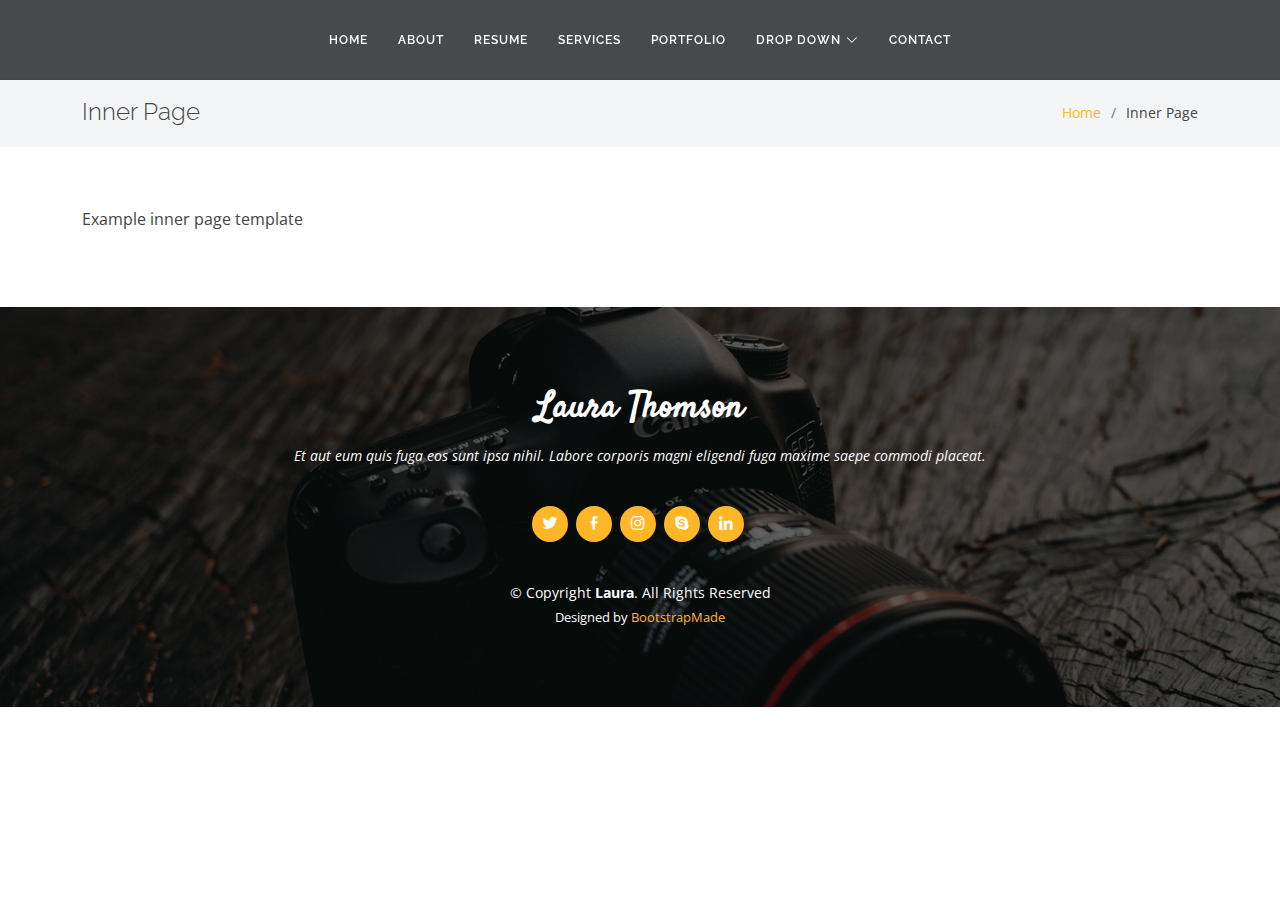
==== inner-page.html @ 9d63532d "Portfolio update (skeleton)" ====
<!DOCTYPE html>
<html lang="en">

<head>
  <meta charset="utf-8">
  <meta content="width=device-width, initial-scale=1.0" name="viewport">

  <title>Inner Page - Laura Bootstrap Template</title>
  <meta content="" name="description">
  <meta content="" name="keywords">

  <!-- Favicons -->
  <link href="assets/img/favicon.png" rel="icon">
  <link href="assets/img/apple-touch-icon.png" rel="apple-touch-icon">

  <!-- Google Fonts -->
  <link href="https://fonts.googleapis.com/css?family=Open+Sans:300,300i,400,400i,600,600i,700,700i|Raleway:300,300i,400,400i,500,500i,600,600i,700,700i|Satisfy" rel="stylesheet">

  <!-- Vendor CSS Files -->
  <link href="assets/vendor/bootstrap/css/bootstrap.min.css" rel="stylesheet">
  <link href="assets/vendor/bootstrap-icons/bootstrap-icons.css" rel="stylesheet">
  <link href="assets/vendor/boxicons/css/boxicons.min.css" rel="stylesheet">
  <link href="assets/vendor/glightbox/css/glightbox.min.css" rel="stylesheet">
  <link href="assets/vendor/swiper/swiper-bundle.min.css" rel="stylesheet">

  <!-- Template Main CSS File -->
  <link href="assets/css/style.css" rel="stylesheet">

  <!-- =======================================================
  * Template Name: Laura - v4.8.1
  * Template URL: https://bootstrapmade.com/laura-free-creative-bootstrap-theme/
  * Author: BootstrapMade.com
  * License: https://bootstrapmade.com/license/
  ======================================================== -->
</head>

<body>

  <!-- ======= Header ======= -->
  <header id="header" class="fixed-top d-flex justify-content-center align-items-center ">

    <nav id="navbar" class="navbar">
      <ul>
        <li><a class="nav-link scrollto " href="#hero">Home</a></li>
        <li><a class="nav-link scrollto" href="#about">About</a></li>
        <li><a class="nav-link scrollto" href="#resume">Resume</a></li>
        <li><a class="nav-link scrollto" href="#services">Services</a></li>
        <li><a class="nav-link scrollto " href="#portfolio">Portfolio</a></li>
        <li class="dropdown"><a href="#"><span>Drop Down</span> <i class="bi bi-chevron-down"></i></a>
          <ul>
            <li><a href="#">Drop Down 1</a></li>
            <li class="dropdown"><a href="#"><span>Deep Drop Down</span> <i class="bi bi-chevron-right"></i></a>
              <ul>
                <li><a href="#">Deep Drop Down 1</a></li>
                <li><a href="#">Deep Drop Down 2</a></li>
                <li><a href="#">Deep Drop Down 3</a></li>
                <li><a href="#">Deep Drop Down 4</a></li>
                <li><a href="#">Deep Drop Down 5</a></li>
              </ul>
            </li>
            <li><a href="#">Drop Down 2</a></li>
            <li><a href="#">Drop Down 3</a></li>
            <li><a href="#">Drop Down 4</a></li>
          </ul>
        </li>
        <li><a class="nav-link scrollto" href="#contact">Contact</a></li>
      </ul>
      <i class="bi bi-list mobile-nav-toggle"></i>
    </nav><!-- .navbar -->

  </header><!-- End Header -->

  <main id="main">

    <!-- ======= Breadcrumbs ======= -->
    <section class="breadcrumbs">
      <div class="container">

        <div class="d-flex justify-content-between align-items-center">
          <h2>Inner Page</h2>
          <ol>
            <li><a href="index.html">Home</a></li>
            <li>Inner Page</li>
          </ol>
        </div>

      </div>
    </section><!-- End Breadcrumbs -->

    <section class="inner-page">
      <div class="container">
        <p>
          Example inner page template
        </p>
      </div>
    </section>

  </main><!-- End #main -->

  <!-- ======= Footer ======= -->
  <footer id="footer">
    <div class="container">
      <h3>Laura Thomson</h3>
      <p>Et aut eum quis fuga eos sunt ipsa nihil. Labore corporis magni eligendi fuga maxime saepe commodi placeat.</p>
      <div class="social-links">
        <a href="#" class="twitter"><i class="bx bxl-twitter"></i></a>
        <a href="#" class="facebook"><i class="bx bxl-facebook"></i></a>
        <a href="#" class="instagram"><i class="bx bxl-instagram"></i></a>
        <a href="#" class="google-plus"><i class="bx bxl-skype"></i></a>
        <a href="#" class="linkedin"><i class="bx bxl-linkedin"></i></a>
      </div>
      <div class="copyright">
        &copy; Copyright <strong><span>Laura</span></strong>. All Rights Reserved
      </div>
      <div class="credits">
        <!-- All the links in the footer should remain intact. -->
        <!-- You can delete the links only if you purchased the pro version. -->
        <!-- Licensing information: https://bootstrapmade.com/license/ -->
        <!-- Purchase the pro version with working PHP/AJAX contact form: https://bootstrapmade.com/laura-free-creative-bootstrap-theme/ -->
        Designed by <a href="https://bootstrapmade.com/">BootstrapMade</a>
      </div>
    </div>
  </footer><!-- End Footer -->

  <a href="#" class="back-to-top d-flex align-items-center justify-content-center"><i class="bi bi-arrow-up-short"></i></a>

  <!-- Vendor JS Files -->
  <script src="assets/vendor/purecounter/purecounter_vanilla.js"></script>
  <script src="assets/vendor/bootstrap/js/bootstrap.bundle.min.js"></script>
  <script src="assets/vendor/glightbox/js/glightbox.min.js"></script>
  <script src="assets/vendor/isotope-layout/isotope.pkgd.min.js"></script>
  <script src="assets/vendor/swiper/swiper-bundle.min.js"></script>
  <script src="assets/vendor/waypoints/noframework.waypoints.js"></script>
  <script src="assets/vendor/php-email-form/validate.js"></script>

  <!-- Template Main JS File -->
  <script src="assets/js/main.js"></script>

</body>

</html>
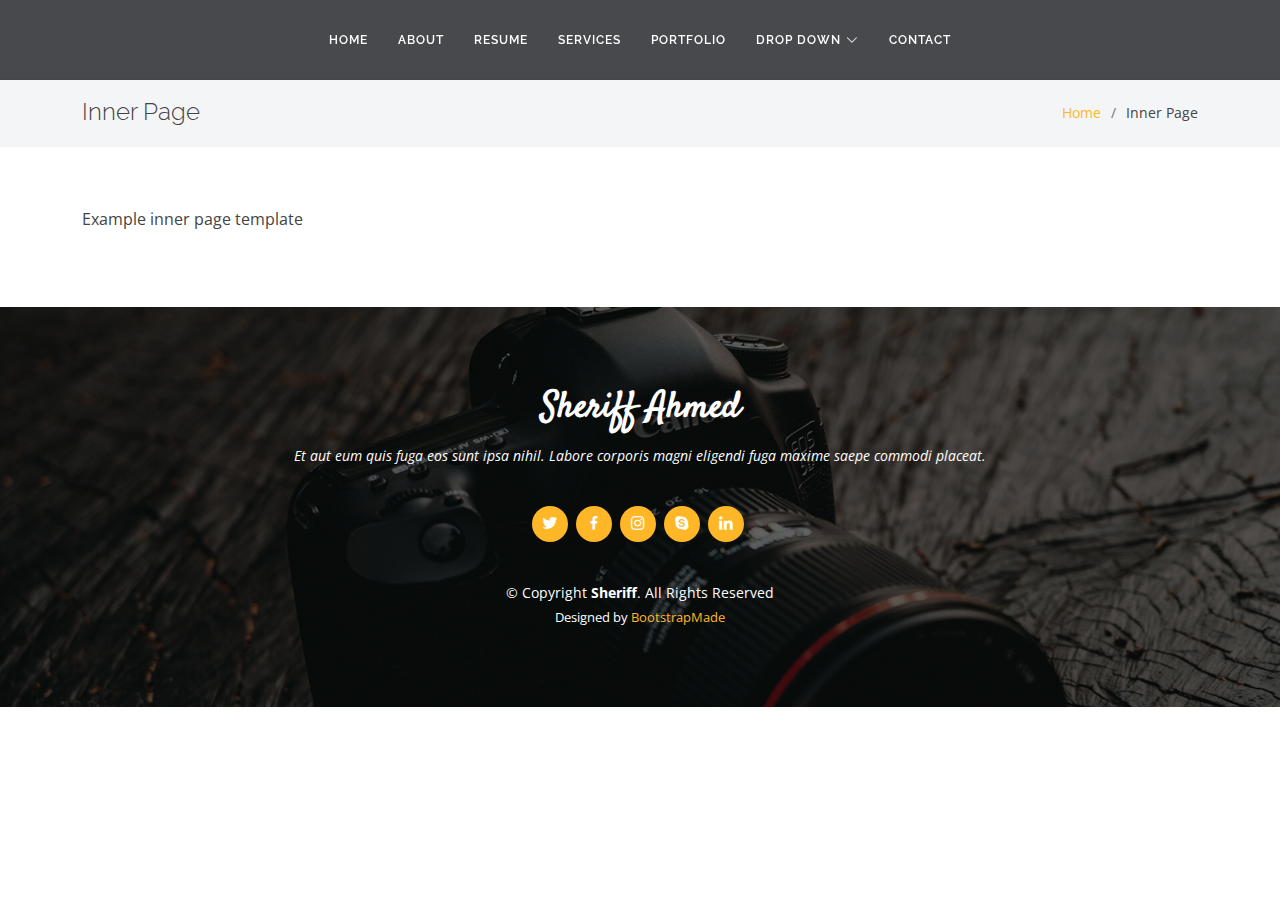
==== commit d799266d: "Type animation added" ====
--- a/inner-page.html
+++ b/inner-page.html
@@ -5,7 +5,7 @@
   <meta charset="utf-8">
   <meta content="width=device-width, initial-scale=1.0" name="viewport">
 
-  <title>Inner Page - Laura Bootstrap Template</title>
+  <title>Inner Page - Sheriff Bootstrap Template</title>
   <meta content="" name="description">
   <meta content="" name="keywords">
 
@@ -27,8 +27,8 @@
   <link href="assets/css/style.css" rel="stylesheet">
 
   <!-- =======================================================
-  * Template Name: Laura - v4.8.1
-  * Template URL: https://bootstrapmade.com/laura-free-creative-bootstrap-theme/
+  * Template Name: Sheriff - v4.8.1
+  * Template URL: https://bootstrapmade.com/Sheriff-free-creative-bootstrap-theme/
   * Author: BootstrapMade.com
   * License: https://bootstrapmade.com/license/
   ======================================================== -->
@@ -100,7 +100,7 @@
   <!-- ======= Footer ======= -->
   <footer id="footer">
     <div class="container">
-      <h3>Laura Thomson</h3>
+      <h3>Sheriff Ahmed</h3>
       <p>Et aut eum quis fuga eos sunt ipsa nihil. Labore corporis magni eligendi fuga maxime saepe commodi placeat.</p>
       <div class="social-links">
         <a href="#" class="twitter"><i class="bx bxl-twitter"></i></a>
@@ -110,13 +110,13 @@
         <a href="#" class="linkedin"><i class="bx bxl-linkedin"></i></a>
       </div>
       <div class="copyright">
-        &copy; Copyright <strong><span>Laura</span></strong>. All Rights Reserved
+        &copy; Copyright <strong><span>Sheriff</span></strong>. All Rights Reserved
       </div>
       <div class="credits">
         <!-- All the links in the footer should remain intact. -->
         <!-- You can delete the links only if you purchased the pro version. -->
         <!-- Licensing information: https://bootstrapmade.com/license/ -->
-        <!-- Purchase the pro version with working PHP/AJAX contact form: https://bootstrapmade.com/laura-free-creative-bootstrap-theme/ -->
+        <!-- Purchase the pro version with working PHP/AJAX contact form: https://bootstrapmade.com/Sheriff-free-creative-bootstrap-theme/ -->
         Designed by <a href="https://bootstrapmade.com/">BootstrapMade</a>
       </div>
     </div>
@@ -131,6 +131,7 @@
   <script src="assets/vendor/isotope-layout/isotope.pkgd.min.js"></script>
   <script src="assets/vendor/swiper/swiper-bundle.min.js"></script>
   <script src="assets/vendor/waypoints/noframework.waypoints.js"></script>
+  <script src="assets/vendor/typed.js/typed.min.js"></script>
   <script src="assets/vendor/php-email-form/validate.js"></script>
 
   <!-- Template Main JS File -->
@@ -138,4 +139,4 @@
 
 </body>
 
-</html>+</html>
--- a/assets/css/style.css
+++ b/assets/css/style.css
@@ -1,10 +1,10 @@
-/**
-* Template Name: Laura - v4.8.1
-* Template URL: https://bootstrapmade.com/laura-free-creative-bootstrap-theme/
-* Author: BootstrapMade.com
-* License: https://bootstrapmade.com/license/
-*/
-
+/**
+* Template Name: Laura - v4.8.1
+* Template URL: https://bootstrapmade.com/laura-free-creative-bootstrap-theme/
+* Author: BootstrapMade.com
+* License: https://bootstrapmade.com/license/
+*/
+
 /*--------------------------------------------------------------
 # General
 --------------------------------------------------------------*/
@@ -88,7 +88,7 @@
 # Navigation Menu
 --------------------------------------------------------------*/
 /**
-* Desktop Navigation 
+* Desktop Navigation
 */
 .navbar {
   padding: 0;
@@ -205,7 +205,7 @@
 }
 
 /**
-* Mobile Navigation 
+* Mobile Navigation
 */
 .mobile-nav-toggle {
   color: #fff;
@@ -311,12 +311,12 @@
 }
 
 /*--------------------------------------------------------------
-# Hero Section
---------------------------------------------------------------*/
-#hero {
+# Hero Section Laura
+--------------------------------------------------------------*/
+/* #hero {
   width: 100%;
   height: 100vh;
-  background: url("../img/hero-bg.jpg") top right;
+  background: url("../img/aesthetic-wallpaper.gif") top right;
   background-size: cover;
   position: relative;
 }
@@ -409,7 +409,55 @@
   100% {
     transform: translateY(-5px);
   }
-}
+} */
+
+
+/*--------------------------------------------------------------
+# Hero
+--------------------------------------------------------------*/
+#hero {
+  background: url("../img/aesthetic-wallpaper.gif") repeat scroll center center/cover;
+  height: 100vh;
+  width: 100%;
+}
+
+#hero .hero-content {
+  height: 100vh;
+  text-align: left;
+  width: 100%;
+  display: flex;
+  justify-content: center;
+  flex-direction: column;
+}
+
+.hero-content h1 {
+  font-size: 40px;
+  font-weight: 700;
+  margin-bottom: 10px;
+  text-transform: uppercase;
+  color: #fff;
+}
+
+.hero-content p {
+  font-size: 13px;
+  letter-spacing: 3px;
+  margin-top: 0;
+  margin-bottom: 30px;
+  text-transform: capitalize;
+  color: #fff;
+  font-weight: 500;
+}
+
+.hero-content .list-social li {
+  float: left;
+  margin-right: 20px;
+}
+
+.hero-content .list-social li i {
+  color: #fff;
+  font-size: 15px;
+}
+
 
 /*--------------------------------------------------------------
 # Sections General
@@ -1378,4 +1426,4 @@
 
 #footer .credits {
   font-size: 13px;
-}+}
